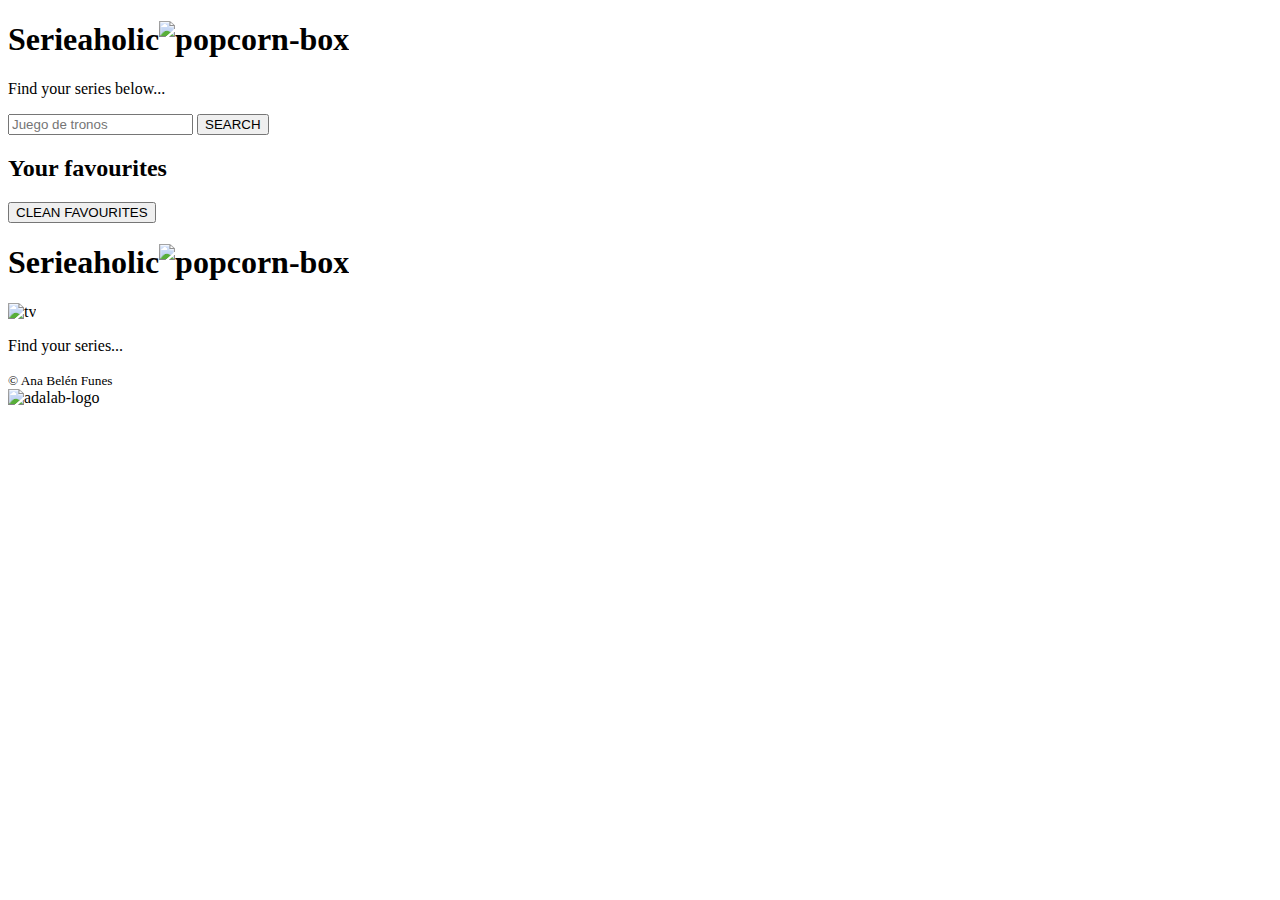
==== src/html/index.html @ b834f6d8 "anidating all CSS" ====
<!DOCTYPE html>
<html lang="en">
<head>
  <meta charset="UTF-8">
  <meta name="viewport" content="width=device-width, initial-scale=1.0">
  <title>Series Searcher</title>
  <link href="https://fonts.googleapis.com/css2?family=Bangers&display=swap" rel="stylesheet">  
  <link rel="stylesheet" href="https://use.fontawesome.com/releases/v5.8.1/css/all.css"
    integrity="sha384-50oBUHEmvpQ+1lW4y57PTFmhCaXp0ML5d60M1M7uH2+nqUivzIebhndOJK28anvf" crossorigin="anonymous"
    SameSite="None" />
    <link rel="stylesheet" href="https://cdnjs.cloudflare.com/ajax/libs/animate.css/4.0.0/animate.min.css"
  />
  <link href="./assets/css/main.css" rel="stylesheet">
</head>
<body class="body">
  <div class="wrapper">
    <header class="header hidden animate__animated animate__zoomIn">
      <h1 class="header__title">Serieaholic<img src="../assets/images/popcorn.svg" class="popcorn" alt="popcorn-box" height=100px"></h1>
      <p class="header__claim">Find your series below...<i class="fas fa-tv"></i></p>
      <form class="header__form">
        <label for="serie"></label>
        <input id="serie" name="serie" type="text" placeholder="Juego de tronos" class="js-serie serie-input" required>
        <input type="submit" value="SEARCH" class="js-search search-button">
      </form>
      <aside class="header__favourite__container">
        <h2 class="favorite-title">Your favourites</h2>
        <button class="reset-button js-reset-button">CLEAN FAVOURITES</button>
        <ul class="favourite-list js-favourite-list"></ul>
      </aside>
    </header>
    <main class="main">      
      <div class="start-container animate__animated animate__zoomIn">
        <h1 class="start__title">Serieaholic<img src="../assets/images/popcorn.svg" class="start-popcorn" alt="popcorn-box" height="200px"></h1>
        <img src="../assets/images/television.svg" class="start-tv animate__animated animate__bounceIn" alt="tv" height="600px">
        <p class="start-claim">Find your series...</p>
      </div>
      <div class="main__result__container">
        <ul class="js-list-results list-results"></ul>
      </div>
    </main>
  </div>
  <footer class="footer">
    <small class="footer-copy">
      &copy; Ana Belén Funes
    </small>
    <div class="img-container"><img src="./assets/images/favicon.png" alt="adalab-logo" class="adalab-logo"></div>
  </footer>
  <script src="./assets/js/main.js" type="text/javascript"></script>
</body>
</html>
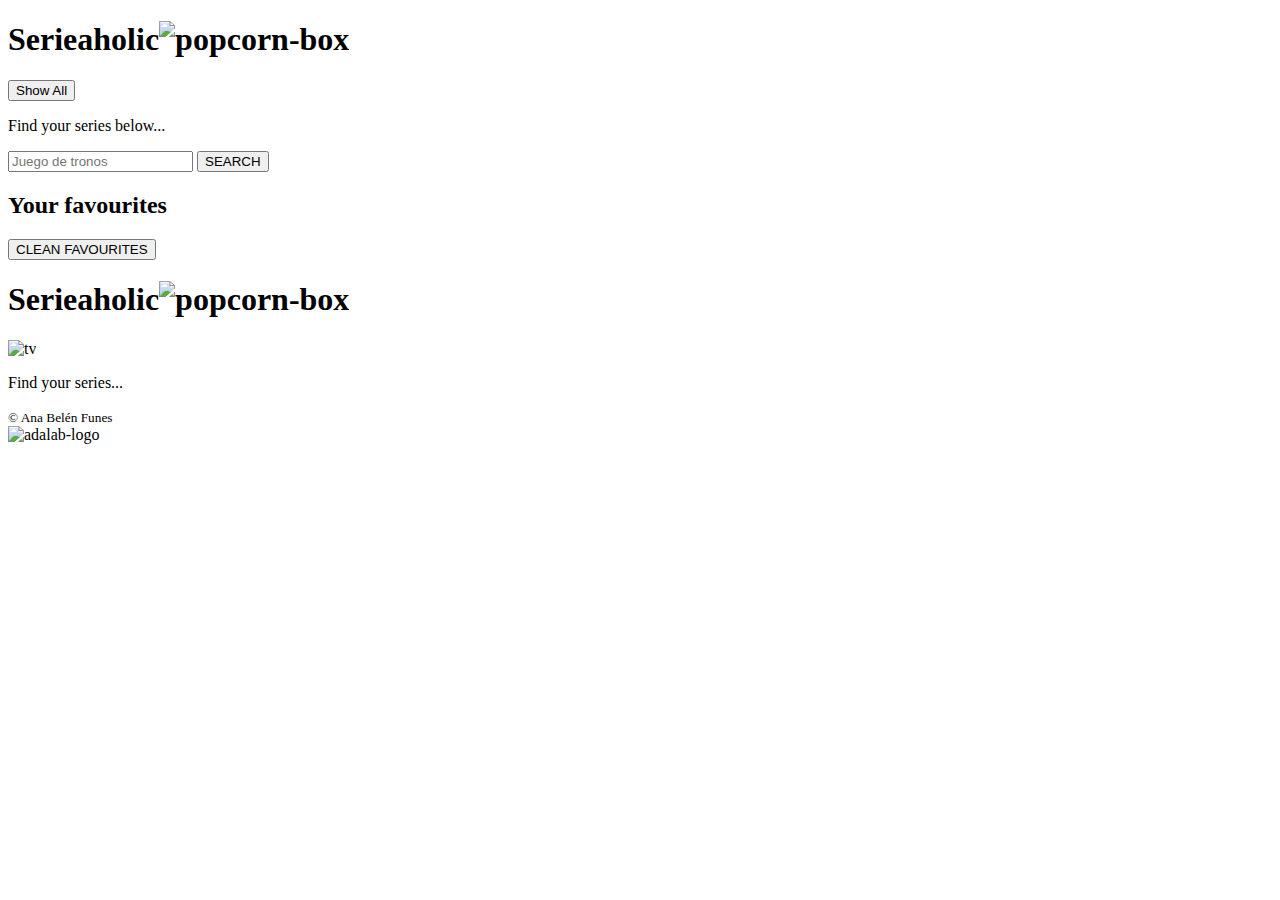
==== commit 37a3bfb5: "adding evaluation changes" ====
--- a/src/html/index.html
+++ b/src/html/index.html
@@ -15,7 +15,9 @@
 <body class="body">
   <div class="wrapper">
     <header class="header hidden animate__animated animate__zoomIn">
-      <h1 class="header__title">Serieaholic<img src="../assets/images/popcorn.svg" class="popcorn" alt="popcorn-box" height=100px"></h1>
+      <h1 class="header__title">Serieaholic<img src="./assets/images/popcorn.svg" class="popcorn" alt="popcorn-box" height=100px"></h1>
+      <button class="js-show-favourites console-button">Show All</button>
+      
       <p class="header__claim">Find your series below...<i class="fas fa-tv"></i></p>
       <form class="header__form">
         <label for="serie"></label>
@@ -28,12 +30,15 @@
         <ul class="favourite-list js-favourite-list"></ul>
       </aside>
     </header>
-    <main class="main">      
-      <div class="start-container animate__animated animate__zoomIn">
-        <h1 class="start__title">Serieaholic<img src="../assets/images/popcorn.svg" class="start-popcorn" alt="popcorn-box" height="200px"></h1>
-        <img src="../assets/images/television.svg" class="start-tv animate__animated animate__bounceIn" alt="tv" height="600px">
-        <p class="start-claim">Find your series...</p>
-      </div>
+    <main class="main">
+      <div class="js-show-start">
+        <div class="start js-start-container animate__animated animate__zoomIn">
+          <h1 class="start__title">Serieaholic<img src="./assets/images/popcorn.svg" class="start__title__popcorn" alt="popcorn-box" height="200px"></h1>
+          <img src="./assets/images/television.svg" class="start-tv animate__animated animate__bounceIn" alt="tv" height="600px">
+          <p class="start__claim">Find your series...</p>
+        </div>
+      </div>      
+
       <div class="main__result__container">
         <ul class="js-list-results list-results"></ul>
       </div>
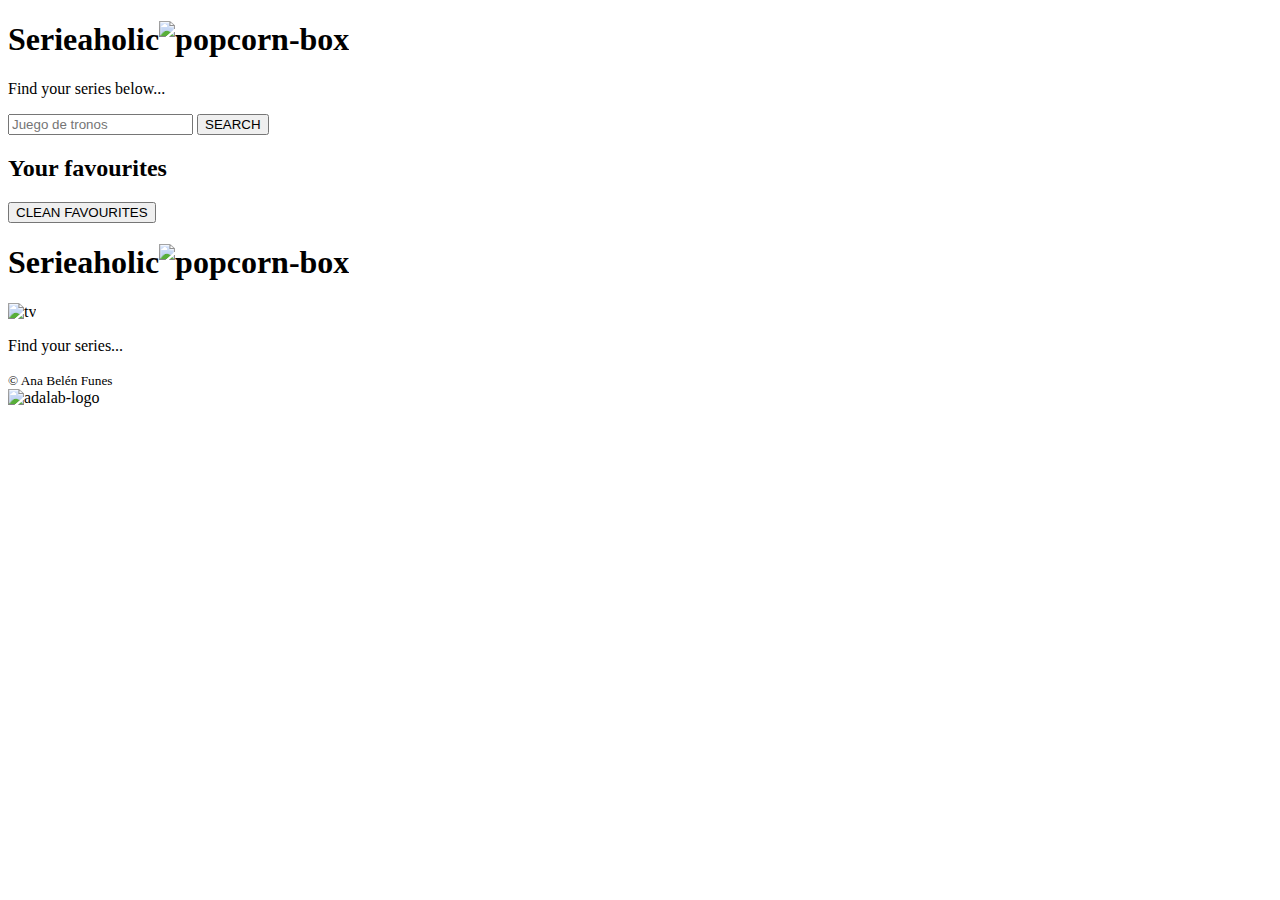
==== commit 07687ca4: "update media" ====
--- a/src/html/index.html
+++ b/src/html/index.html
@@ -16,13 +16,14 @@
   <div class="wrapper">
     <header class="header hidden animate__animated animate__zoomIn">
       <h1 class="header__title">Serieaholic<img src="./assets/images/popcorn.svg" class="popcorn" alt="popcorn-box" height=100px"></h1>
-      <button class="js-show-favourites console-button">Show All</button>
+      <!-- <button class="js-show-favourites console-button">Show All</button> -->
       
       <p class="header__claim">Find your series below...<i class="fas fa-tv"></i></p>
       <form class="header__form">
         <label for="serie"></label>
         <input id="serie" name="serie" type="text" placeholder="Juego de tronos" class="js-serie serie-input" required>
         <input type="submit" value="SEARCH" class="js-search search-button">
+        
       </form>
       <aside class="header__favourite__container">
         <h2 class="favorite-title">Your favourites</h2>
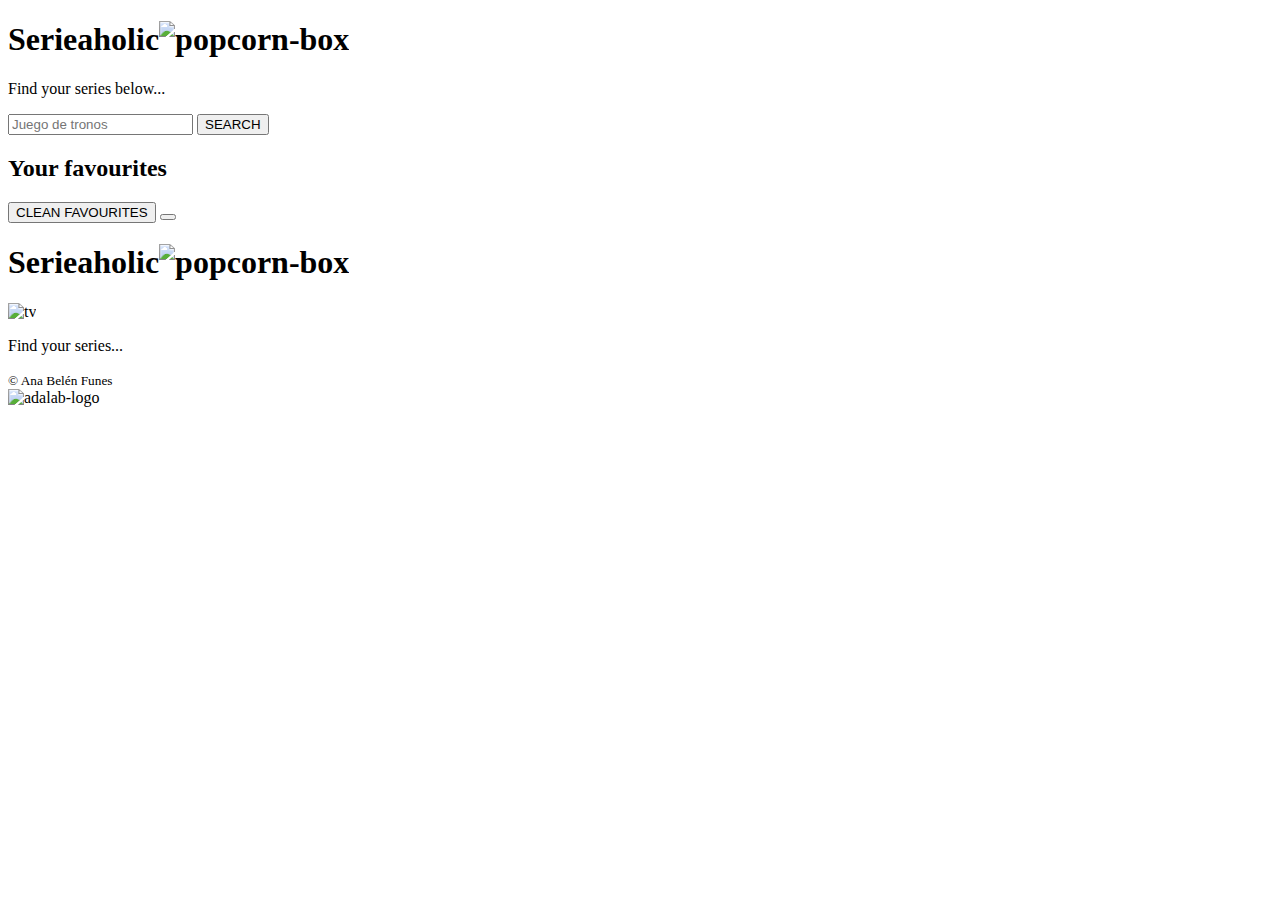
==== commit 44973eab: "hidde and show favourites" ====
--- a/src/html/index.html
+++ b/src/html/index.html
@@ -23,12 +23,14 @@
         <label for="serie"></label>
         <input id="serie" name="serie" type="text" placeholder="Juego de tronos" class="js-serie serie-input" required>
         <input type="submit" value="SEARCH" class="js-search search-button">
-        
       </form>
       <aside class="header__favourite__container">
         <h2 class="favorite-title">Your favourites</h2>
         <button class="reset-button js-reset-button">CLEAN FAVOURITES</button>
-        <ul class="favourite-list js-favourite-list"></ul>
+        <button class="open_button"><i class="fas fa-angle-up"></i></button>
+        <div class="js-list">        
+          <ul class="favourite-list js-favourite-list"></ul>
+        </div>
       </aside>
     </header>
     <main class="main">
